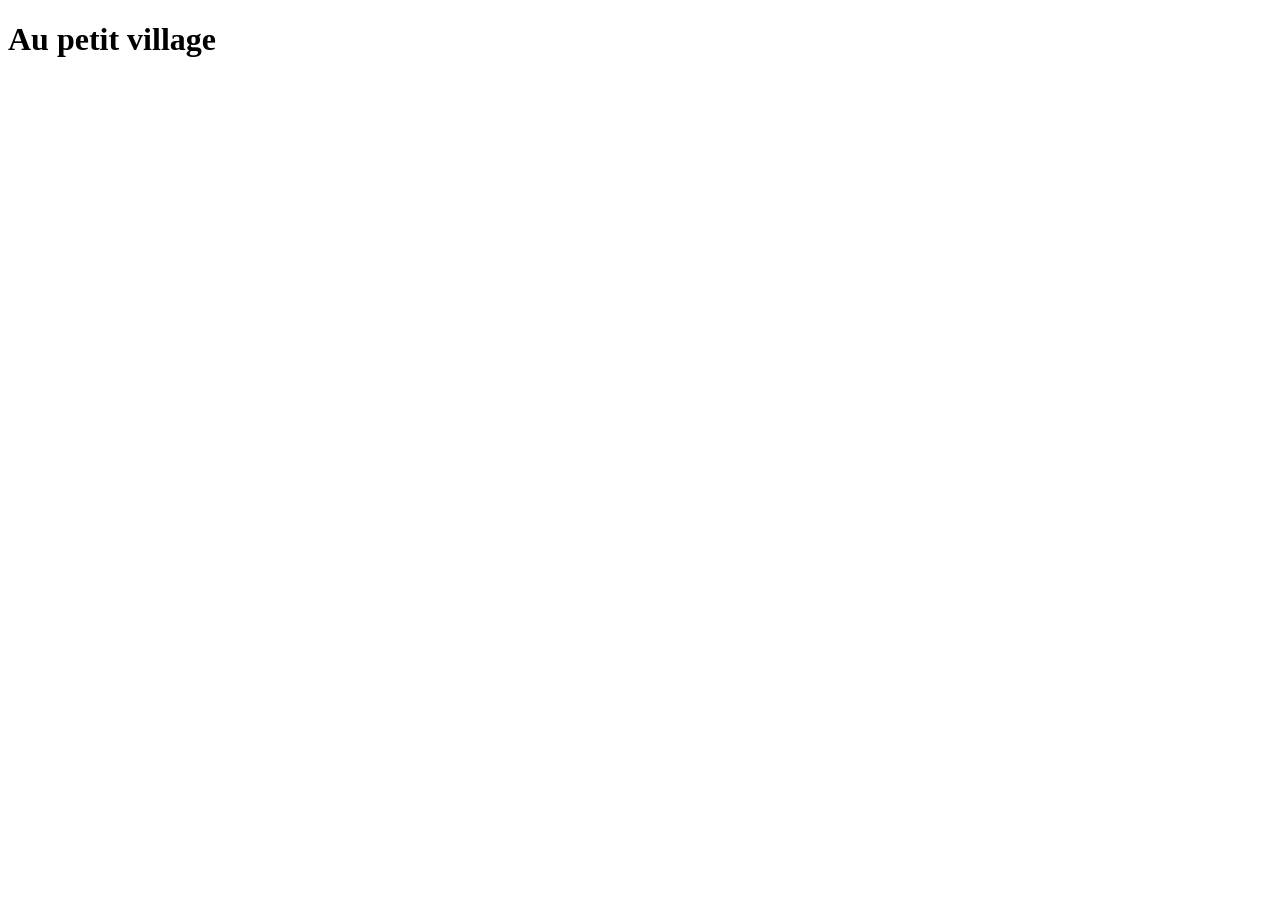
==== src/index.html @ f8c6418a "Ajout products.json, récupération des données et affichage produits" ====
<!doctype html>
<html lang="fr">
<head>
  <meta charset="utf-8">
  <title>AuPetitVillageAngular</title>
  <base href="/">
  <meta name="viewport" content="width=device-width, initial-scale=1">
  <link rel="icon" type="image/x-icon" href="favicon.jpg">
</head>
<body>
  <h1>Au petit village</h1>
  <app-root></app-root>
</body>
</html>
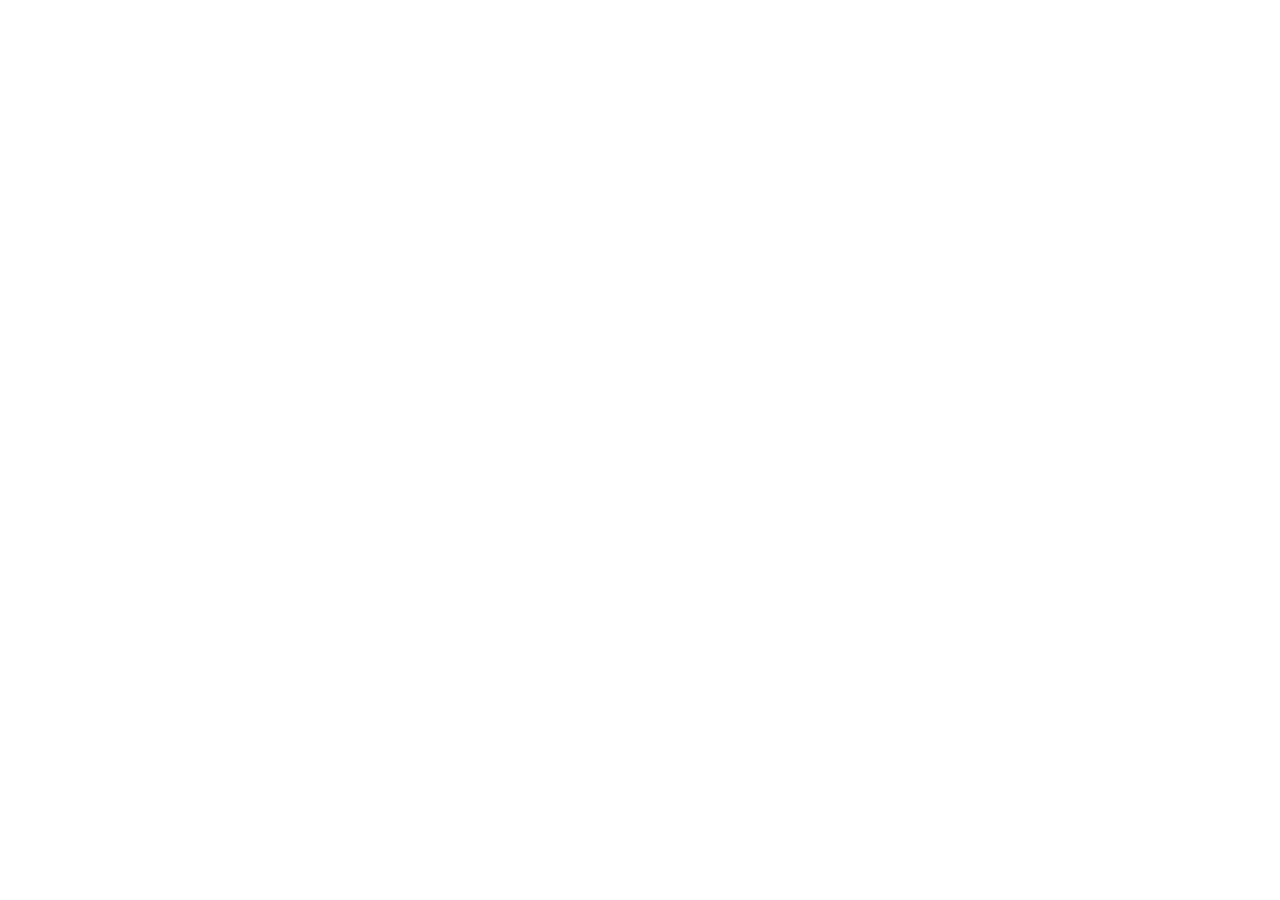
==== commit c7108585: "ajout charte graphique + modification du header" ====
--- a/src/index.html
+++ b/src/index.html
@@ -8,7 +8,6 @@
   <link rel="icon" type="image/x-icon" href="favicon.jpg">
 </head>
 <body>
-  <h1>Au petit village</h1>
   <app-root></app-root>
 </body>
 </html>
